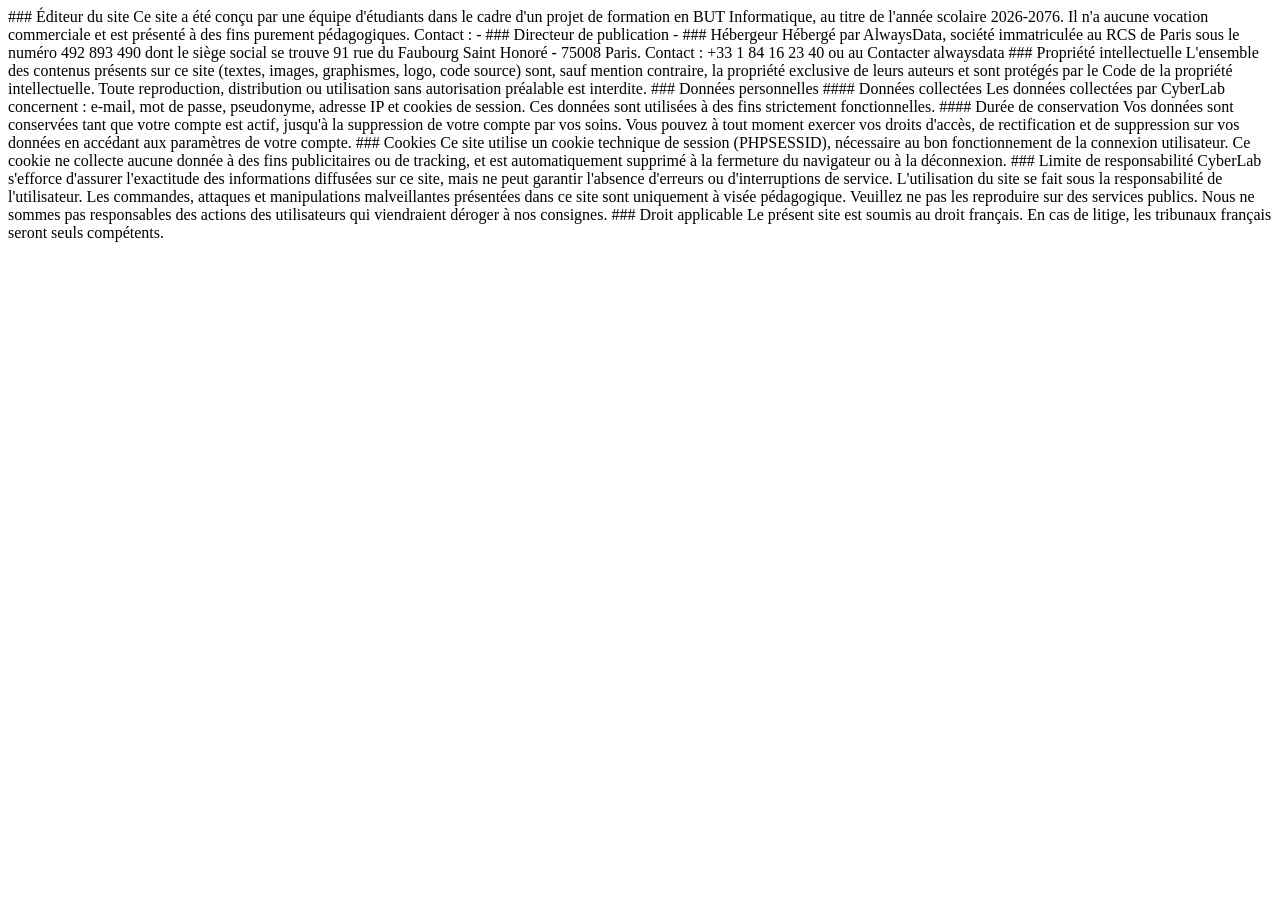
==== temp/mentions_legales.html @ 12603102 "Développement de la page index.html : HTML, CSS, ajout de menu sticky, favicon, balise meta descript" ====
<!DOCTYPE html>
<html lang="en">
<head>
    <meta charset="UTF-8">
    <meta name="viewport" content="width=device-width, initial-scale=1.0">
    <title>Mentions légales</title>
</head>
<body>
    ### Éditeur du site

Ce site a été conçu par une équipe d'étudiants dans le cadre d'un projet de formation en BUT Informatique, au titre de l'année scolaire 2026-2076.
Il n'a aucune vocation commerciale et est présenté à des fins purement pédagogiques.

Contact : -

### Directeur de publication

-

### Hébergeur

Hébergé par AlwaysData, société immatriculée au RCS de Paris sous le numéro 492 893 490 dont le siège social se trouve 91 rue du Faubourg Saint Honoré - 75008 Paris.
Contact : +33 1 84 16 23 40 ou au Contacter alwaysdata

### Propriété intellectuelle

L'ensemble des contenus présents sur ce site (textes, images, graphismes, logo, code source) sont, sauf mention contraire, la propriété exclusive de leurs auteurs et sont protégés par le Code de la propriété intellectuelle. Toute reproduction, distribution ou utilisation sans autorisation préalable est interdite.

### Données personnelles

#### Données collectées

Les données collectées par CyberLab concernent : e-mail, mot de passe, pseudonyme, adresse IP et cookies de session. Ces données sont utilisées à des fins strictement fonctionnelles.

#### Durée de conservation

Vos données sont conservées tant que votre compte est actif, jusqu'à la suppression de
votre compte par vos soins. Vous pouvez à tout moment exercer vos droits d'accès, de rectification et de suppression sur vos données en accédant aux paramètres de votre compte.

### Cookies

Ce site utilise un cookie technique de session (PHPSESSID), nécessaire au bon fonctionnement de la connexion utilisateur. Ce cookie ne collecte aucune donnée à des fins publicitaires ou de tracking, et est automatiquement supprimé à la fermeture du navigateur ou à la déconnexion.

### Limite de responsabilité

CyberLab s'efforce d'assurer l'exactitude des informations diffusées sur ce site, mais ne peut garantir l'absence d'erreurs ou d'interruptions de service. L'utilisation du site se fait sous la responsabilité de l'utilisateur.
Les commandes, attaques et manipulations malveillantes présentées dans ce site sont uniquement à visée pédagogique. Veuillez ne pas les reproduire sur des services publics. Nous ne sommes pas responsables des actions des utilisateurs qui viendraient déroger à nos consignes.

### Droit applicable

Le présent site est soumis au droit français. En cas de litige, les tribunaux français seront seuls compétents.
</body>
</html>
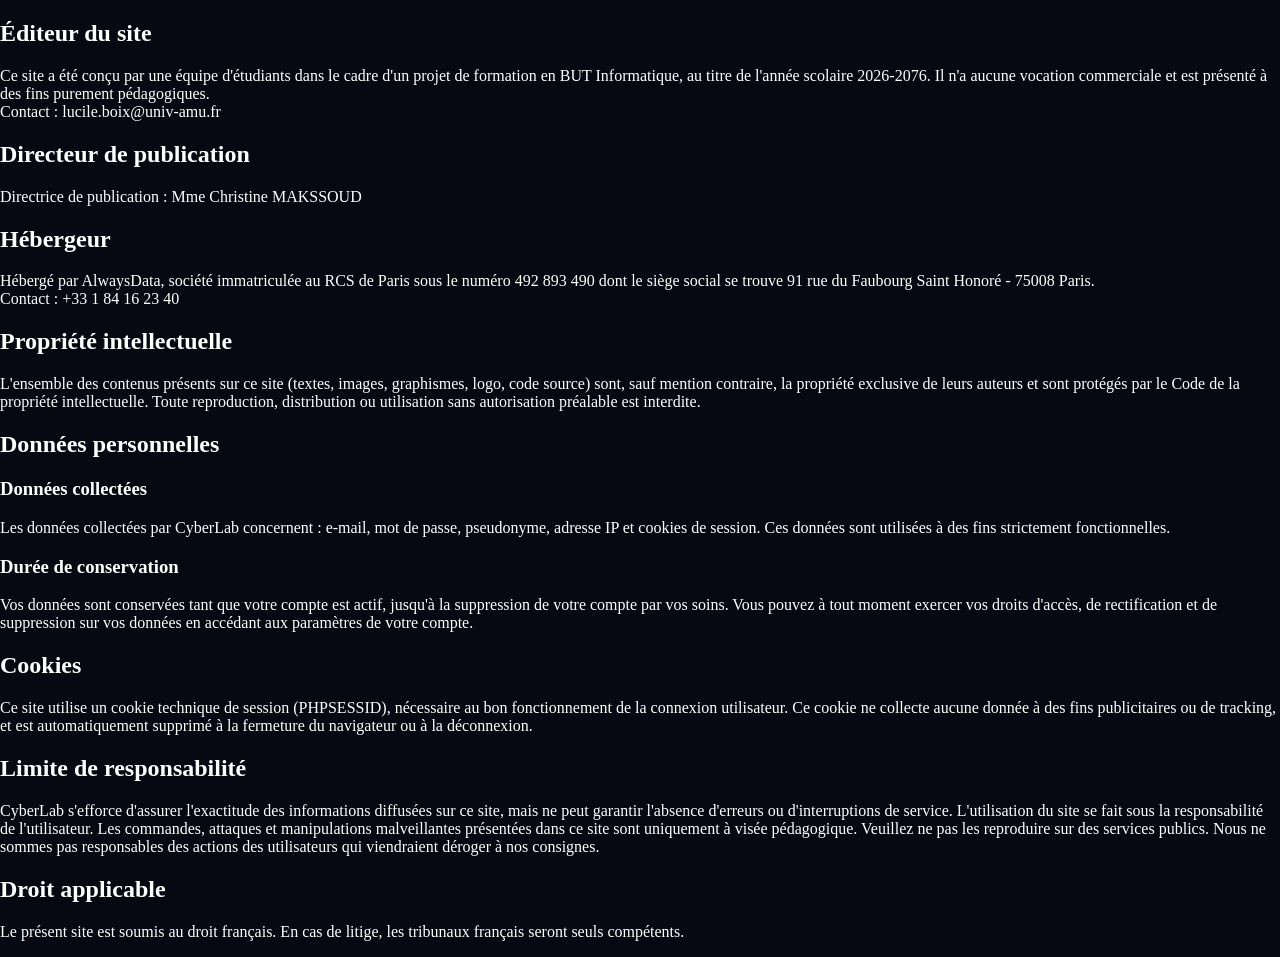
==== commit 0303559f: "Ajout des mentions légales, du plan du site, et des pages externes" ====
--- a/temp/mentions_legales.html
+++ b/temp/mentions_legales.html
@@ -1,53 +1,66 @@
 <!DOCTYPE html>
-<html lang="en">
+<html lang="fr">
 <head>
     <meta charset="UTF-8">
     <meta name="viewport" content="width=device-width, initial-scale=1.0">
-    <title>Mentions légales</title>
+    <link rel="icon" type="image/svg+xml" href="../_assets/images/CyberLab_logo.svg">
+    <link rel="stylesheet" href="styles.css">
+    <title>CyberLab - Mentions légales</title>
+    <meta name="description" content="CyberLab est une plateforme pour apprendre la cybersécurité par la pratique, avec des niveaux progressifs.">
+
+    <!-- FONTS -->
+    
+    <link rel="preconnect" href="https://fonts.googleapis.com">
+    <link rel="preconnect" href="https://fonts.gstatic.com" crossorigin>
+    <link href="https://fonts.googleapis.com/css2?family=Chakra+Petch:ital,wght@0,300;0,400;0,500;0,600;0,700;1,300;1,400;1,500;1,600;1,700&display=swap" rel="stylesheet">
+
+    <link rel="preconnect" href="https://fonts.gstatic.com" crossorigin>
+    <link href="https://fonts.googleapis.com/css2?family=Aldrich&family=Chakra+Petch:ital,wght@0,300;0,400;0,500;0,600;0,700;1,300;1,400;1,500;1,600;1,700&display=swap" rel="stylesheet">
+
+    <link rel="preconnect" href="https://fonts.gstatic.com" crossorigin>
+    <link href="https://fonts.googleapis.com/css2?family=Aldrich&family=Audiowide&family=Chakra+Petch:ital,wght@0,300;0,400;0,500;0,600;0,700;1,300;1,400;1,500;1,600;1,700&display=swap" rel="stylesheet">
+
 </head>
-<body>
-    ### Éditeur du site
+    <body class="legal-notice">
 
-Ce site a été conçu par une équipe d'étudiants dans le cadre d'un projet de formation en BUT Informatique, au titre de l'année scolaire 2026-2076.
-Il n'a aucune vocation commerciale et est présenté à des fins purement pédagogiques.
+        <h2>Éditeur du site</h2>
 
-Contact : -
+            <p>Ce site a été conçu par une équipe d'étudiants dans le cadre d'un projet de formation en BUT Informatique, au titre de l'année scolaire 2026-2076.
+                Il n'a aucune vocation commerciale et est présenté à des fins purement pédagogiques.<br>
+                Contact : lucile.boix@univ-amu.fr </p>
 
-### Directeur de publication
+        <h2>Directeur de publication</h2>
 
--
+            <p>Directrice de publication : Mme Christine MAKSSOUD</p>
 
-### Hébergeur
+        <h2>Hébergeur</h2>
 
-Hébergé par AlwaysData, société immatriculée au RCS de Paris sous le numéro 492 893 490 dont le siège social se trouve 91 rue du Faubourg Saint Honoré - 75008 Paris.
-Contact : +33 1 84 16 23 40 ou au Contacter alwaysdata
+            <p>Hébergé par AlwaysData, société immatriculée au RCS de Paris sous le numéro 492 893 490 dont le siège social se trouve 91 rue du Faubourg Saint Honoré - 75008 Paris.
+            <br>Contact : +33 1 84 16 23 40</p>
 
-### Propriété intellectuelle
+        <h2>Propriété intellectuelle</h2>
 
-L'ensemble des contenus présents sur ce site (textes, images, graphismes, logo, code source) sont, sauf mention contraire, la propriété exclusive de leurs auteurs et sont protégés par le Code de la propriété intellectuelle. Toute reproduction, distribution ou utilisation sans autorisation préalable est interdite.
+            <p>L'ensemble des contenus présents sur ce site (textes, images, graphismes, logo, code source) sont, sauf mention contraire, la propriété exclusive de leurs auteurs et sont protégés par le Code de la propriété intellectuelle. Toute reproduction, distribution ou utilisation sans autorisation préalable est interdite.</p>
 
-### Données personnelles
+        <h2>Données personnelles</h2>
 
-#### Données collectées
+            <h3>Données collectées</h3>
+                <p>Les données collectées par CyberLab concernent : e-mail, mot de passe, pseudonyme, adresse IP et cookies de session. Ces données sont utilisées à des fins strictement fonctionnelles.</p>
 
-Les données collectées par CyberLab concernent : e-mail, mot de passe, pseudonyme, adresse IP et cookies de session. Ces données sont utilisées à des fins strictement fonctionnelles.
+            <h3>Durée de conservation</h3>
+                <p>Vos données sont conservées tant que votre compte est actif, jusqu'à la suppression de
+                votre compte par vos soins. Vous pouvez à tout moment exercer vos droits d'accès, de rectification et de suppression sur vos données en accédant aux paramètres de votre compte.</p>
 
-#### Durée de conservation
+        <h2>Cookies</h2>
+                <p>Ce site utilise un cookie technique de session (PHPSESSID), nécessaire au bon fonctionnement de la connexion utilisateur. Ce cookie ne collecte aucune donnée à des fins publicitaires ou de tracking, et est automatiquement supprimé à la fermeture du navigateur ou à la déconnexion.</p>
 
-Vos données sont conservées tant que votre compte est actif, jusqu'à la suppression de
-votre compte par vos soins. Vous pouvez à tout moment exercer vos droits d'accès, de rectification et de suppression sur vos données en accédant aux paramètres de votre compte.
+        <h2>Limite de responsabilité</h2>
 
-### Cookies
+            <p>CyberLab s'efforce d'assurer l'exactitude des informations diffusées sur ce site, mais ne peut garantir l'absence d'erreurs ou d'interruptions de service. L'utilisation du site se fait sous la responsabilité de l'utilisateur.
+        Les commandes, attaques et manipulations malveillantes présentées dans ce site sont uniquement à visée pédagogique. Veuillez ne pas les reproduire sur des services publics. Nous ne sommes pas responsables des actions des utilisateurs qui viendraient déroger à nos consignes.</p> 
+        
+        <h2>Droit applicable</h2>
 
-Ce site utilise un cookie technique de session (PHPSESSID), nécessaire au bon fonctionnement de la connexion utilisateur. Ce cookie ne collecte aucune donnée à des fins publicitaires ou de tracking, et est automatiquement supprimé à la fermeture du navigateur ou à la déconnexion.
-
-### Limite de responsabilité
-
-CyberLab s'efforce d'assurer l'exactitude des informations diffusées sur ce site, mais ne peut garantir l'absence d'erreurs ou d'interruptions de service. L'utilisation du site se fait sous la responsabilité de l'utilisateur.
-Les commandes, attaques et manipulations malveillantes présentées dans ce site sont uniquement à visée pédagogique. Veuillez ne pas les reproduire sur des services publics. Nous ne sommes pas responsables des actions des utilisateurs qui viendraient déroger à nos consignes.
-
-### Droit applicable
-
-Le présent site est soumis au droit français. En cas de litige, les tribunaux français seront seuls compétents.
-</body>
+            <p>Le présent site est soumis au droit français. En cas de litige, les tribunaux français seront seuls compétents.</p>
+    </body>
 </html>
--- a/temp/styles.css
+++ b/temp/styles.css
@@ -0,0 +1,303 @@
+/* Version PC */
+
+html {
+  scroll-behavior: smooth;
+  scroll-padding-top: 8rem;
+}
+
+body {
+    background-color: #070811;
+    margin: 0;
+    padding: 0;
+}
+
+header ul, #levels .rectangle-list ul, .stats .rectangle-list ul {
+  justify-content: center;
+  display: flex;
+  list-style: none;
+  padding: 0;
+  margin: 0;
+}
+
+header a {
+    text-decoration: none;
+    color:#5FF6AD;
+}
+
+header a:hover {
+    color: #48C0D2;
+}
+
+/* Header */
+
+header {
+    position: sticky;
+    top: 0;        
+    z-index: 100;
+    background-color: #070811;
+    border-bottom: 1px solid #98D1F4;
+}
+
+#logo {
+    width: 17%;
+    max-width: 100%;
+    height: auto;
+}
+
+#mode-toggle {
+    all: unset;
+    margin: 1rem;
+    margin-right: 4rem;
+    margin-top: 1.25rem;
+}
+
+nav ul {
+    display: flex;
+    align-items: center;
+    list-style: none;
+    padding: 0;
+    margin: 0;
+}
+
+.header-links ul {
+    font-family:'Chakra Petch', sans-serif;
+    gap: 5rem;
+}
+
+.header-links li:last-child {
+    margin-right: 12rem;
+}
+
+.btn {
+    font-family:'Aldrich', sans-serif;
+    font-weight: bold;
+    background: linear-gradient(to right, #5FF6AD, #98D1F4);
+    background-clip: text;
+    -webkit-text-fill-color: transparent;
+    padding: 1rem;
+    margin: 1rem;
+    font-size: 1rem;
+    border-radius: 5px;
+    border: 2px solid #48C0D2;
+    position: relative;
+    overflow: hidden;
+}
+
+.btn::before {
+  content: '';
+  position: absolute;
+  top: 0;
+  left: -100%;
+  width: 100%;
+  height: 100%;
+  background-color: #48C0D2;
+  z-index: -1;
+  transition: left 0.3s ease;
+}
+
+.btn:hover::before {
+  left: 0;
+}
+
+.btn:hover {
+  color: #070811;
+  -webkit-text-fill-color: #070811;
+}
+
+/* Main */
+
+main {
+    text-align:center;
+}
+
+main .btn {
+    font-size: 1.25rem;
+}
+
+main a {
+    text-decoration: none;
+    color:#48C0D2;
+}
+
+main a:hover {
+    text-decoration: none;
+    color:#5FF6AD
+}
+
+.main-title {
+    font-size: 4.25rem;
+    margin-top: 4rem;
+}
+
+.rectangle-text, .main-title {
+    font-family:'Audiowide',sans-serif;
+    font-weight: 400;
+    background-image: radial-gradient(#98D1F4, #149FB4);
+    background-clip: text;
+    -webkit-text-fill-color: transparent;
+}
+
+.subtitle, .subsubtitle {
+    font-family:'Aldrich',sans-serif;
+    font-weight:300;
+    color:white;
+    font-size:2rem;
+    margin-bottom: 2rem;
+}
+
+.subsubtitle {
+    color: #5FF6AD;
+    font-size:1.25rem;
+    margin-bottom:3rem;
+}
+
+.cursor::after {
+  content: "|";
+  animation: clignote 1s step-start infinite;
+}
+
+@keyframes clignote {
+  50% {
+    opacity: 0;
+  }
+}
+
+.green-word, .cursor::after {
+    color:#5FF6AD;
+}
+
+.blue-word {
+    color:#48C0D2;
+}
+
+.description {
+    font-family:'Chakra Petch',sans-serif;
+    font-weight:200;
+    color:white;
+    font-size:1.5rem;
+    line-height:2.5rem;
+}
+
+.description span:first-child {
+    display: inline-block;
+    margin-top:2rem;
+}
+
+.description span:last-child {
+  display: inline-block;
+}
+
+.rectangle-list .data-rectangle .rectangle-text {
+    font-size: 3rem;
+}
+
+.rectangle-list .rectangle-text, .ranking-rectangle .rectangle-text {
+    font-size: 1.5rem;
+}
+
+.data-rectangle {
+  display: inline-flex;
+  align-items: center;
+  background-color: transparent;
+  border: 2px solid #48C0D2;
+  border-radius: 5px;
+  color: white;
+  padding: 1rem 2rem;
+  margin: 3rem 2rem;
+  gap: 1rem;
+}
+
+.data-descriptive-text {
+    font-family: 'Aldrich', sans-serif;
+    font-size: 1rem;
+    line-height: 1.3;
+}
+
+.level-rectangle p, .ranking-rectangle p {
+    font-family: 'Aldrich', sans-serif;
+    color:white;
+
+}
+
+.level-rectangle {
+  display:block;
+  text-align: left;
+  width: 20rem;
+  background-color: transparent;
+  border: 2px solid #48C0D2;
+  border-radius: 5px;
+  color: white;
+  padding: 1.5rem 2rem;
+  margin : 0rem 2rem 3rem 2rem;
+  gap: 1rem;
+}
+
+.level-rectangle .blue-text, .ranking-rectangle .blue-text {
+    display:block;
+    text-align: left;
+}
+
+.ranking-rectangle {
+    display:flex;
+    justify-content: space-between;
+    align-items: center;
+    width: 80rem;
+    background-color: transparent;
+    border: 2px solid #48C0D2;
+    border-radius: 5px;
+    color: white;
+    padding: 1.5rem 2rem;
+    margin : 0rem 2rem 1rem 2rem;
+}
+
+.ranking-rectangle:last-child {
+    margin-bottom: 3rem;
+}
+
+.rank {
+    font-family: 'Audiowide', sans-serif;
+    font-size:3rem;
+    color:#5FF6AD;
+    font-weight: 500;
+}
+
+/* Footer */
+
+footer {
+    font-family: 'Aldrich', sans-serif;
+    margin-top: 3rem;
+    border-top: 1px solid #98D1F4;
+    justify-content: space-between;
+}
+
+footer ul {
+    display:flex;
+    justify-content: space-between;
+    display: flex;
+    list-style: none;
+    color:#48C0D2;
+    margin: 2rem;
+    padding: 0 5rem;
+    
+}
+
+footer ul, footer a {
+    text-decoration: none;
+    color:#5FF6AD;
+}
+
+footer a:hover {
+    color: #48C0D2;
+}
+
+/* Mentions légales */
+
+.legal-notice {
+    color:white;
+}
+
+/* Sitemap */
+
+.sitemap {
+    color:white;
+}
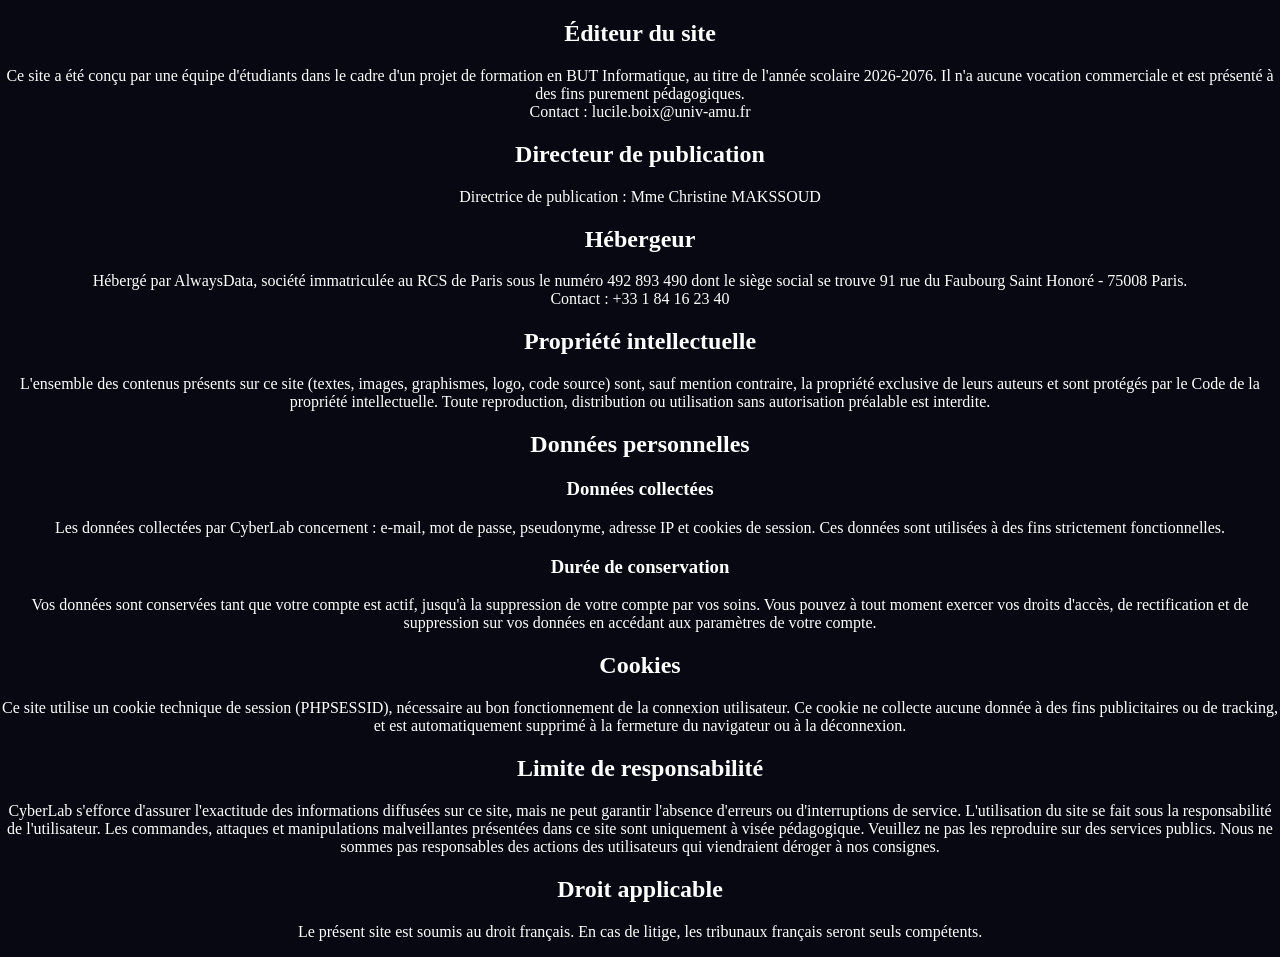
==== commit f947c7c2: "Merge branch 'main' into Wanis" ====
--- a/temp/mentions_legales.html
+++ b/temp/mentions_legales.html
@@ -22,45 +22,46 @@
 
 </head>
     <body class="legal-notice">
+        <main>
+            <h2>Éditeur du site</h2>
 
-        <h2>Éditeur du site</h2>
+                <p>Ce site a été conçu par une équipe d'étudiants dans le cadre d'un projet de formation en BUT Informatique, au titre de l'année scolaire 2026-2076.
+                    Il n'a aucune vocation commerciale et est présenté à des fins purement pédagogiques.<br>
+                    Contact : lucile.boix@univ-amu.fr </p>
 
-            <p>Ce site a été conçu par une équipe d'étudiants dans le cadre d'un projet de formation en BUT Informatique, au titre de l'année scolaire 2026-2076.
-                Il n'a aucune vocation commerciale et est présenté à des fins purement pédagogiques.<br>
-                Contact : lucile.boix@univ-amu.fr </p>
+            <h2>Directeur de publication</h2>
 
-        <h2>Directeur de publication</h2>
+                <p>Directrice de publication : Mme Christine MAKSSOUD</p>
 
-            <p>Directrice de publication : Mme Christine MAKSSOUD</p>
+            <h2>Hébergeur</h2>
 
-        <h2>Hébergeur</h2>
+                <p>Hébergé par AlwaysData, société immatriculée au RCS de Paris sous le numéro 492 893 490 dont le siège social se trouve 91 rue du Faubourg Saint Honoré - 75008 Paris.
+                <br>Contact : +33 1 84 16 23 40</p>
 
-            <p>Hébergé par AlwaysData, société immatriculée au RCS de Paris sous le numéro 492 893 490 dont le siège social se trouve 91 rue du Faubourg Saint Honoré - 75008 Paris.
-            <br>Contact : +33 1 84 16 23 40</p>
+            <h2>Propriété intellectuelle</h2>
 
-        <h2>Propriété intellectuelle</h2>
+                <p>L'ensemble des contenus présents sur ce site (textes, images, graphismes, logo, code source) sont, sauf mention contraire, la propriété exclusive de leurs auteurs et sont protégés par le Code de la propriété intellectuelle. Toute reproduction, distribution ou utilisation sans autorisation préalable est interdite.</p>
 
-            <p>L'ensemble des contenus présents sur ce site (textes, images, graphismes, logo, code source) sont, sauf mention contraire, la propriété exclusive de leurs auteurs et sont protégés par le Code de la propriété intellectuelle. Toute reproduction, distribution ou utilisation sans autorisation préalable est interdite.</p>
+            <h2>Données personnelles</h2>
 
-        <h2>Données personnelles</h2>
+                <h3>Données collectées</h3>
+                    <p>Les données collectées par CyberLab concernent : e-mail, mot de passe, pseudonyme, adresse IP et cookies de session. Ces données sont utilisées à des fins strictement fonctionnelles.</p>
 
-            <h3>Données collectées</h3>
-                <p>Les données collectées par CyberLab concernent : e-mail, mot de passe, pseudonyme, adresse IP et cookies de session. Ces données sont utilisées à des fins strictement fonctionnelles.</p>
+                <h3>Durée de conservation</h3>
+                    <p>Vos données sont conservées tant que votre compte est actif, jusqu'à la suppression de
+                    votre compte par vos soins. Vous pouvez à tout moment exercer vos droits d'accès, de rectification et de suppression sur vos données en accédant aux paramètres de votre compte.</p>
 
-            <h3>Durée de conservation</h3>
-                <p>Vos données sont conservées tant que votre compte est actif, jusqu'à la suppression de
-                votre compte par vos soins. Vous pouvez à tout moment exercer vos droits d'accès, de rectification et de suppression sur vos données en accédant aux paramètres de votre compte.</p>
+            <h2>Cookies</h2>
+                    <p>Ce site utilise un cookie technique de session (PHPSESSID), nécessaire au bon fonctionnement de la connexion utilisateur. Ce cookie ne collecte aucune donnée à des fins publicitaires ou de tracking, et est automatiquement supprimé à la fermeture du navigateur ou à la déconnexion.</p>
 
-        <h2>Cookies</h2>
-                <p>Ce site utilise un cookie technique de session (PHPSESSID), nécessaire au bon fonctionnement de la connexion utilisateur. Ce cookie ne collecte aucune donnée à des fins publicitaires ou de tracking, et est automatiquement supprimé à la fermeture du navigateur ou à la déconnexion.</p>
+            <h2>Limite de responsabilité</h2>
 
-        <h2>Limite de responsabilité</h2>
+                <p>CyberLab s'efforce d'assurer l'exactitude des informations diffusées sur ce site, mais ne peut garantir l'absence d'erreurs ou d'interruptions de service. L'utilisation du site se fait sous la responsabilité de l'utilisateur.
+            Les commandes, attaques et manipulations malveillantes présentées dans ce site sont uniquement à visée pédagogique. Veuillez ne pas les reproduire sur des services publics. Nous ne sommes pas responsables des actions des utilisateurs qui viendraient déroger à nos consignes.</p> 
+            
+            <h2>Droit applicable</h2>
 
-            <p>CyberLab s'efforce d'assurer l'exactitude des informations diffusées sur ce site, mais ne peut garantir l'absence d'erreurs ou d'interruptions de service. L'utilisation du site se fait sous la responsabilité de l'utilisateur.
-        Les commandes, attaques et manipulations malveillantes présentées dans ce site sont uniquement à visée pédagogique. Veuillez ne pas les reproduire sur des services publics. Nous ne sommes pas responsables des actions des utilisateurs qui viendraient déroger à nos consignes.</p> 
-        
-        <h2>Droit applicable</h2>
-
-            <p>Le présent site est soumis au droit français. En cas de litige, les tribunaux français seront seuls compétents.</p>
+                <p>Le présent site est soumis au droit français. En cas de litige, les tribunaux français seront seuls compétents.</p>
+        </main>
     </body>
 </html>
